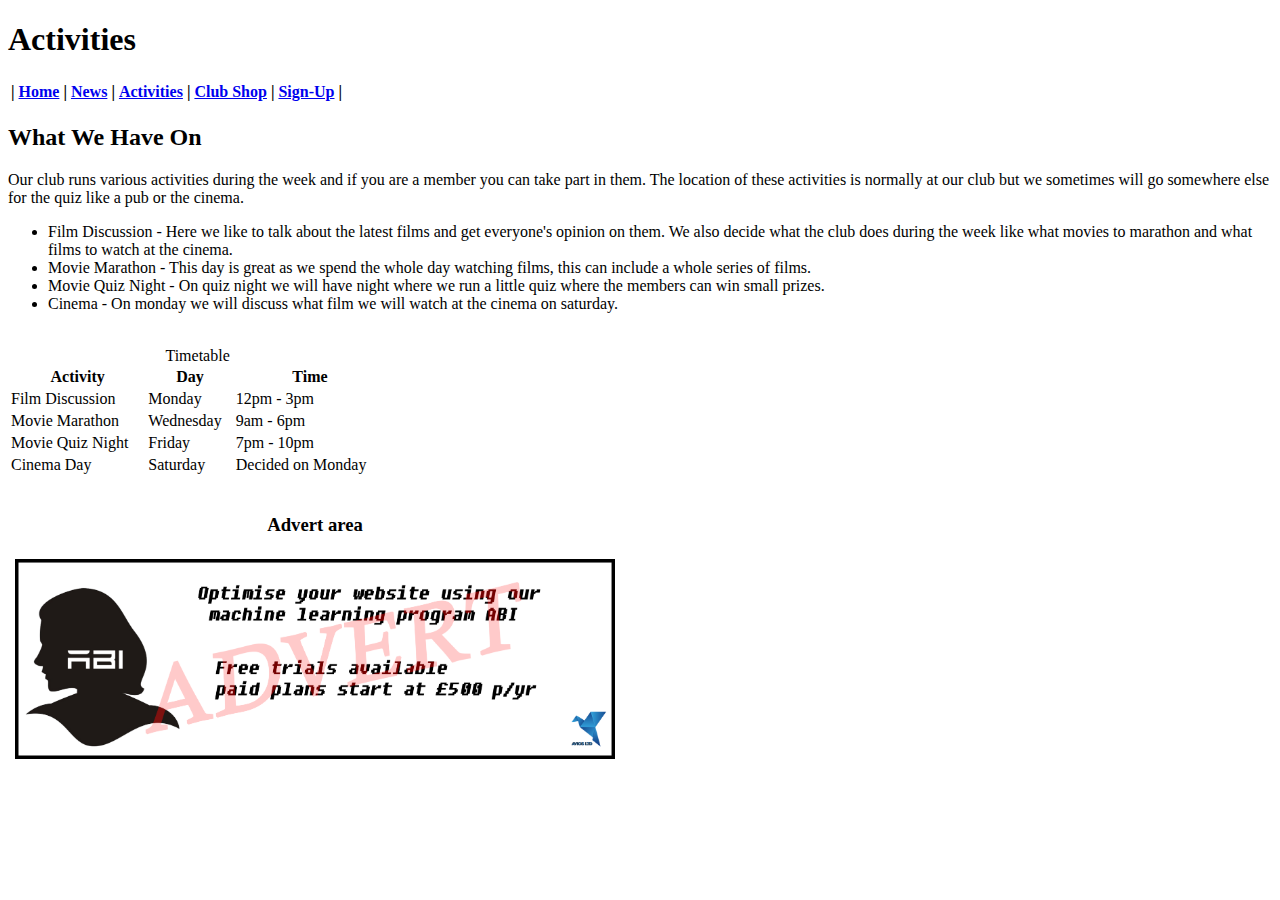
==== activities.html @ d37c2ed6 "Add files via upload" ====
<!DOCTYPE html>
<html lang="en">
<head>
    <meta charset="UTF-8">
    <meta name="description" content="awesome stuff">
    <meta name="keywords" content="movies, grapefruit, grapefruit movies">
    <meta name="author" content="Grapefruit Movies">
    <!-- SEO stuff here -->
    <title>Activities</title>
    <!-- This is the activities page-->
</head>
<body>

<h1>Activities</h1>


<div id="navdiv">

    <!--this is the navigation bar with all the links. Current links are just placeholders-->
    <table>
        <tr>
            <th>
                |  <a href="index.html">Home</a> |
            </th>
            <th>
                <a href="news.html">News</a> |
            </th>
            <th>
                <a href="activities.html">Activities</a> |
            </th>
            <th>
                <a href="shop.html">Club Shop</a> |
            </th>
            <th>
                <a href="signup.html">Sign-Up</a> |
            </th>
        </tr>
    </table>
</div>

<div id="content">

    <!--this area is used for the page content-->

    <article>

        <h2>What We Have On</h2>
        <p>
            Our club runs various activities during the week and if you are a member you can take part
            in them. The location of these activities is normally at our club but we sometimes will go somewhere
            else for the quiz like a pub or the cinema.
            <br>
        <ul>
            <li>Film Discussion - Here we like to talk about the latest films and get everyone's opinion on them.
                We also decide what the club does during the week like what movies to marathon and what films to watch
                at the cinema.</li>
            <li>Movie Marathon - This day is great as we spend the whole day watching films, this can include
                a whole series of films.</li>
            <li>Movie Quiz Night - On quiz night we will have night where we run a little quiz where the members
            can win small prizes.</li>
            <li>Cinema - On monday we will discuss what film we will watch at the cinema on saturday.</li>
        </ul>
        <br>
        <table style="width:30%">
            <caption>Timetable</caption>
            <tr>
                <th>Activity</th>
                <th>Day</th>
                <th>Time</th>
            </tr>
            <tr>
                <td>Film Discussion</td>
                <td>Monday</td>
                <td>12pm - 3pm</td>
            </tr>
            <tr>
                <td>Movie Marathon</td>
                <td>Wednesday</td>
                <td>9am - 6pm</td>
            </tr>
            <tr>
                <td>Movie Quiz Night</td>
                <td>Friday</td>
                <td>7pm - 10pm</td>
            </tr>
            <tr>
                <td>Cinema Day</td>
                <td>Saturday</td>
                <td>Decided on Monday</td>
            </tr>
        </table>


        </p>

    </article>

</div>

<footer>
    <div id="advert">

        <table style="width: 600px" >
            <tr>

                <th></th>
                <th>
                    <h3>Advert area</h3>
                </th>
                <th></th>

            </tr>
            <tr>
                <th></th>
                <th rowspan = 3>
                    <img src="images/advert.png" style="width: 600px">
                </th>
                <th></th>
            </tr>
        </table>

    </div>
</footer>

</body>
</html>
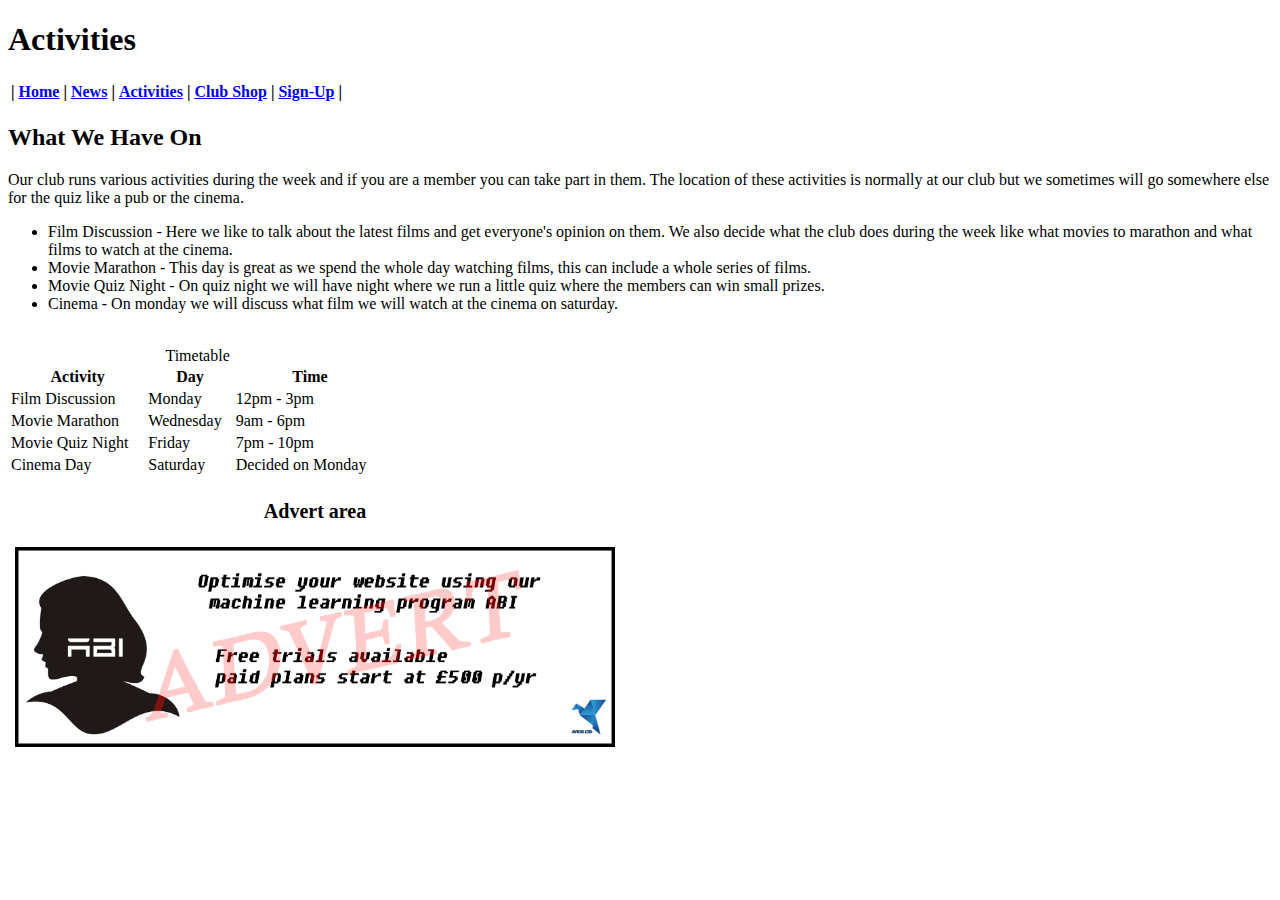
==== commit f4491266: "links" ====
--- a/activities.html
+++ b/activities.html
@@ -1,126 +1,123 @@
-<!DOCTYPE html>
-<html lang="en">
-<head>
-    <meta charset="UTF-8">
-    <meta name="description" content="awesome stuff">
-    <meta name="keywords" content="movies, grapefruit, grapefruit movies">
-    <meta name="author" content="Grapefruit Movies">
-    <!-- SEO stuff here -->
-    <title>Activities</title>
-    <!-- This is the activities page-->
-</head>
-<body>
-
-<h1>Activities</h1>
-
-
-<div id="navdiv">
-
-    <!--this is the navigation bar with all the links. Current links are just placeholders-->
-    <table>
-        <tr>
-            <th>
-                |  <a href="index.html">Home</a> |
-            </th>
-            <th>
-                <a href="news.html">News</a> |
-            </th>
-            <th>
-                <a href="activities.html">Activities</a> |
-            </th>
-            <th>
-                <a href="shop.html">Club Shop</a> |
-            </th>
-            <th>
-                <a href="signup.html">Sign-Up</a> |
-            </th>
-        </tr>
-    </table>
-</div>
-
-<div id="content">
-
-    <!--this area is used for the page content-->
-
-    <article>
-
-        <h2>What We Have On</h2>
-        <p>
-            Our club runs various activities during the week and if you are a member you can take part
-            in them. The location of these activities is normally at our club but we sometimes will go somewhere
-            else for the quiz like a pub or the cinema.
-            <br>
-        <ul>
-            <li>Film Discussion - Here we like to talk about the latest films and get everyone's opinion on them.
-                We also decide what the club does during the week like what movies to marathon and what films to watch
-                at the cinema.</li>
-            <li>Movie Marathon - This day is great as we spend the whole day watching films, this can include
-                a whole series of films.</li>
-            <li>Movie Quiz Night - On quiz night we will have night where we run a little quiz where the members
-            can win small prizes.</li>
-            <li>Cinema - On monday we will discuss what film we will watch at the cinema on saturday.</li>
-        </ul>
-        <br>
-        <table style="width:30%">
-            <caption>Timetable</caption>
-            <tr>
-                <th>Activity</th>
-                <th>Day</th>
-                <th>Time</th>
-            </tr>
-            <tr>
-                <td>Film Discussion</td>
-                <td>Monday</td>
-                <td>12pm - 3pm</td>
-            </tr>
-            <tr>
-                <td>Movie Marathon</td>
-                <td>Wednesday</td>
-                <td>9am - 6pm</td>
-            </tr>
-            <tr>
-                <td>Movie Quiz Night</td>
-                <td>Friday</td>
-                <td>7pm - 10pm</td>
-            </tr>
-            <tr>
-                <td>Cinema Day</td>
-                <td>Saturday</td>
-                <td>Decided on Monday</td>
-            </tr>
-        </table>
-
-
-        </p>
-
-    </article>
-
-</div>
-
-<footer>
-    <div id="advert">
-
-        <table style="width: 600px" >
-            <tr>
-
-                <th></th>
-                <th>
-                    <h3>Advert area</h3>
-                </th>
-                <th></th>
-
-            </tr>
-            <tr>
-                <th></th>
-                <th rowspan = 3>
-                    <img src="images/advert.png" style="width: 600px">
-                </th>
-                <th></th>
-            </tr>
-        </table>
-
-    </div>
-</footer>
-
-</body>
+<!DOCTYPE html>
+<html lang="en">
+<head>
+    <meta charset="UTF-8">
+    <meta name="description" content="awesome stuff">
+    <meta name="keywords" content="movies, grapefruit, grapefruit movies">
+    <meta name="author" content="Grapefruit Movies">
+    <!-- SEO stuff here -->
+    <title>Activities</title>
+    <!-- This is the activities page-->
+</head>
+<body>
+
+<h1>Activities</h1>
+
+
+<div id="navdiv">
+
+    <!--this is the navigation bar with all the links. Current links are just placeholders-->
+    <table>
+        <tr>
+            <th>
+                |  <a href="index.html">Home</a> |
+            </th>
+            <th>
+                <a href="news.html">News</a> |
+            </th>
+            <th>
+                <a href="activities.html">Activities</a> |
+            </th>
+            <th>
+                <a href="shop.html">Club Shop</a> |
+            </th>
+            <th>
+                <a href="signup.html">Sign-Up</a> |
+            </th>
+        </tr>
+    </table>
+</div>
+
+<div id="content">
+
+    <!--this area is used for the page content-->
+
+    <article>
+
+        <h2>What We Have On</h2>
+        <p>
+            Our club runs various activities during the week and if you are a member you can take part
+            in them. The location of these activities is normally at our club but we sometimes will go somewhere
+            else for the quiz like a pub or the cinema.
+            <br>
+        <ul>
+            <li>Film Discussion - Here we like to talk about the latest films and get everyone's opinion on them.
+                We also decide what the club does during the week like what movies to marathon and what films to watch
+                at the cinema.</li>
+            <li>Movie Marathon - This day is great as we spend the whole day watching films, this can include
+                a whole series of films.</li>
+            <li>Movie Quiz Night - On quiz night we will have night where we run a little quiz where the members
+            can win small prizes.</li>
+            <li>Cinema - On monday we will discuss what film we will watch at the cinema on saturday.</li>
+        </ul>
+        <br>
+        <table style="width:30%">
+            <caption>Timetable</caption>
+            <tr>
+                <th>Activity</th>
+                <th>Day</th>
+                <th>Time</th>
+            </tr>
+            <tr>
+                <td>Film Discussion</td>
+                <td>Monday</td>
+                <td>12pm - 3pm</td>
+            </tr>
+            <tr>
+                <td>Movie Marathon</td>
+                <td>Wednesday</td>
+                <td>9am - 6pm</td>
+            </tr>
+            <tr>
+                <td>Movie Quiz Night</td>
+                <td>Friday</td>
+                <td>7pm - 10pm</td>
+            </tr>
+            <tr>
+                <td>Cinema Day</td>
+                <td>Saturday</td>
+                <td>Decided on Monday</td>
+            </tr>
+        </table>
+
+    </article>
+
+</div>
+
+<footer>
+    <div id="advert">
+
+        <table style="width: 600px" >
+            <tr>
+
+                <th></th>
+                <th>
+                    <p style="font-size: 20px">Advert area</p>
+                </th>
+                <th></th>
+
+            </tr>
+            <tr>
+                <th></th>
+                <th rowspan = 3>
+                    <img src="images/advert.png" alt="advert" style="width: 600px">
+                </th>
+                <th></th>
+            </tr>
+        </table>
+
+    </div>
+</footer>
+
+</body>
 </html>